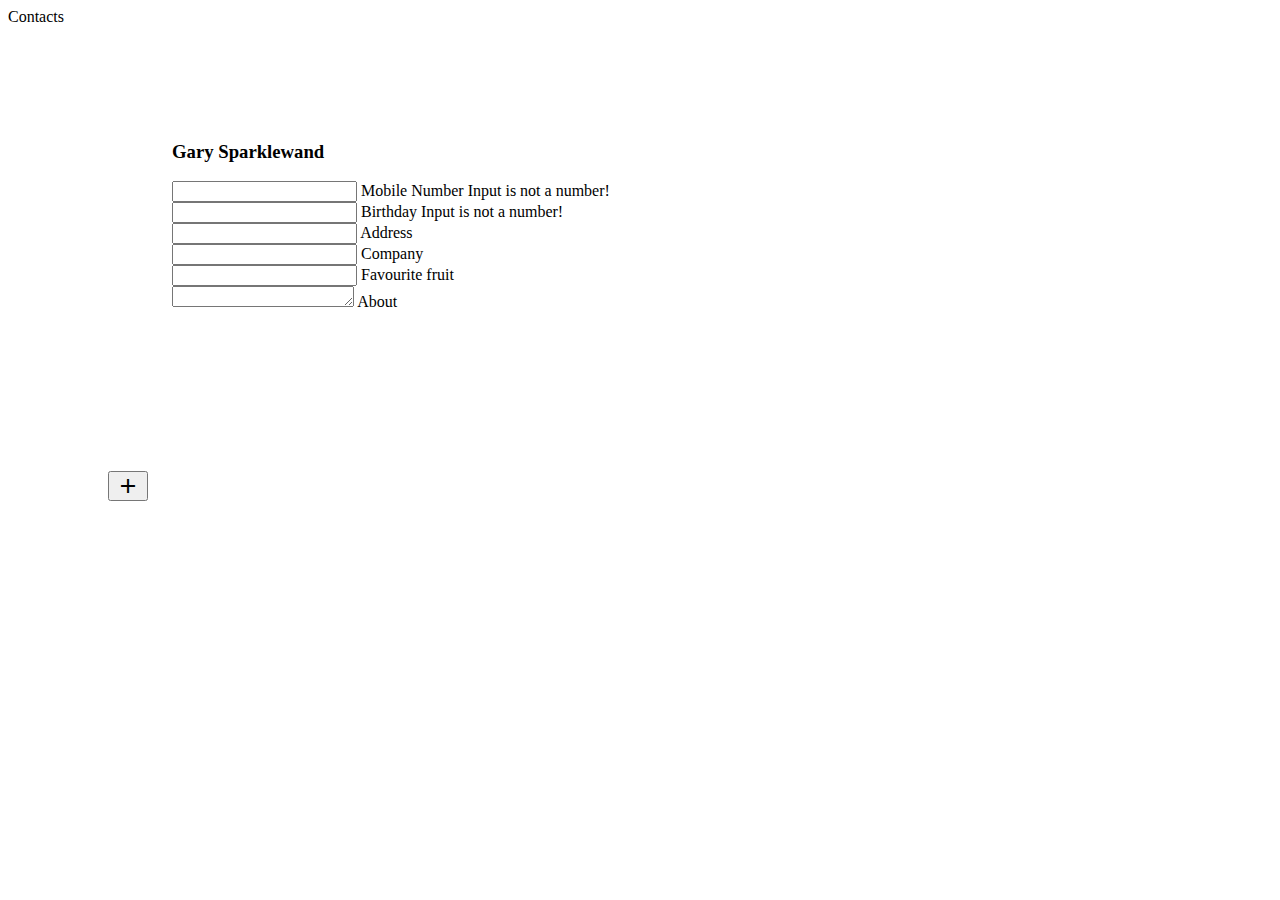
==== public/index.html @ 247e8dce ":(" ====
<html>
   <head>
      <title>The Material Design Lite Example</title>
	  <meta name="viewport" content="width=device-width, initial-scale=1">
      <link rel="stylesheet" href="https://code.getmdl.io/1.1.3/material.blue_grey-indigo.min.css" />
      <script defer src="https://code.getmdl.io/1.1.3/material.min.js"></script>
      <link rel="stylesheet" href="https://fonts.googleapis.com/icon?family=Material+Icons">
      <link rel="stylesheet" href="./css/styles.css">
  </head>
  <body>
    <!-- NOTE Sidebar  -->
      <div class="mdl-layout mdl-js-layout mdl-layout--fixed-drawer">
         <div class="mdl-layout__drawer">
            <span class="mdl-layout-title">Contacts</span>
            <nav class="mdl-navigation">
              <ul class="demo-list-two mdl-list">
                <div class="mdl-spinner mdl-js-spinner is-active"></div>

              </ul>
            </nav>
         </div>
         <!-- NOTE Main Content  -->
         <main class="mdl-layout__content">
           <div class="page-content" style="padding-left:100px;">

             <div class="demo-container mdl-grid">
              <div class="mdl-cell mdl-cell--2-col mdl-cell--hide-tablet mdl-cell--hide-phone"></div>
              <div class="demo-content mdl-color--white mdl-shadow--4dp content mdl-color-text--grey-800 mdl-cell mdl-cell--8-col">
                <img src="http://fillmurray.com/300/300" alt="" />
                <h3>Gary Sparklewand</h3>
                <!-- NOTE Mobile -->
                    <div class="mdl-textfield mdl-js-textfield mdl-textfield--floating-label">
                      <input class="mdl-textfield__input" type="text" pattern="-?[0-9]*(\.[0-9]+)?" id="sample2">
                      <label class="mdl-textfield__label" for="sample2">Mobile Number</label>
                      <span class="mdl-textfield__error">Input is not a number!</span>
                    </div>
                <!-- NOTE Birthday -->
                    <div class="mdl-textfield mdl-js-textfield mdl-textfield--floating-label">
                      <input class="mdl-textfield__input" type="text" pattern="-?[0-9]*(\.[0-9]+)?" id="sample2">
                      <label class="mdl-textfield__label" for="sample2">Birthday</label>
                      <span class="mdl-textfield__error">Input is not a number!</span>
                    </div>
                    <!-- NOTE Address -->
                    <div class="mdl-textfield mdl-js-textfield mdl-textfield--floating-label">
                      <input class="mdl-textfield__input" type="text" id="sample1">
                      <label class="mdl-textfield__label" for="sample1">Address</label>
                    </div>
                    <div class="mdl-textfield mdl-js-textfield mdl-textfield--floating-label">
                      <input class="mdl-textfield__input" type="text" id="sample1">
                      <label class="mdl-textfield__label" for="sample1">Company</label>
                    </div>
                    <div class="mdl-textfield mdl-js-textfield mdl-textfield--floating-label">
                      <input class="mdl-textfield__input" type="text" id="sample1">
                      <label class="mdl-textfield__label" for="sample1">Favourite fruit</label>
                    </div>
                    <div class="mdl-textfield mdl-js-textfield mdl-textfield--floating-label">
                      <textarea class="mdl-textfield__input" type="text" rows= "1" id="schools"></textarea>
                      <label class="mdl-textfield__label" for="schools">About</label>
                    </div>
                    <img src="https://maps.googleapis.com/maps/api/staticmap?center=Brooklyn+Bridge,New+York,NY&zoom=13&size=600x300&maptype=roadmap
&markers=color:blue%7Clabel:S%7C40.702147,-74.015794&markers=color:green%7Clabel:G%7C40.711614,-74.012318
&markers=color:red%7Clabel:C%7C40.718217,-73.998284
&key=AIzaSyAJuLuQQmb-UTehunEFEs-1gTes32-k3AM" alt="" />
              </div>
            </div>

              <!-- NOTE Add item button -->
              <button class="mdl-button mdl-js-button mdl-button--fab mdl-js-ripple-effect mdl-button--colored">
                <i class="material-icons">add</i>
              </button>

            </div>
         </main>
      </div>
  <!-- DOM Utility functions -->
  <script src="https://rawgit.com/jesstelford/a981e6877034231bd43b526a07b3a7b4/raw/js1-utilities.js"></script>

  <!-- Firebase -->
  <script src="https://www.gstatic.com/firebasejs/3.2.1/firebase.js"></script>

  <!-- Our code -->
  <script src="./js/md5.min.js"></script>
  <script src="./js/main.js"></script>
  </body>
</html>
---- public/css/styles.css ----
body {
  font-family: "Circular Std";
}

/* SIDEBAR */

.demo-list-two {
  width: 300px;
}


/* MAIN CONTENT */
.demo-container {
  max-width: 1600px;
  width: calc(100% - 16px);
  margin: 0 auto;
}

.demo-content {
  border-radius: 2px;
  padding: 80px 56px;
  margin-bottom: 80px;
}

.demo-card-image.mdl-card {
  width: 256px;
  height: 256px;
  background: url('../assets/demos/image_card.jpg') center / cover;
}

/* LOADERS */
#pop-up {
  position: fixed;
  top: 30px;
  left: 30px;
  right: 30px;
  bottom: 30px;
  border: 1px solid gray;
  overflow-y: auto;
  background-color: #fff;
  padding: 50px;
}

#pop-up.loader {
  top: 0;
  left: 0;
  right: 0;
  bottom: 0;
  border: none;
  background-color: rgba(255,255,255,0.9);
  background-repeat: no-repeat;
  background-position: center center;
}
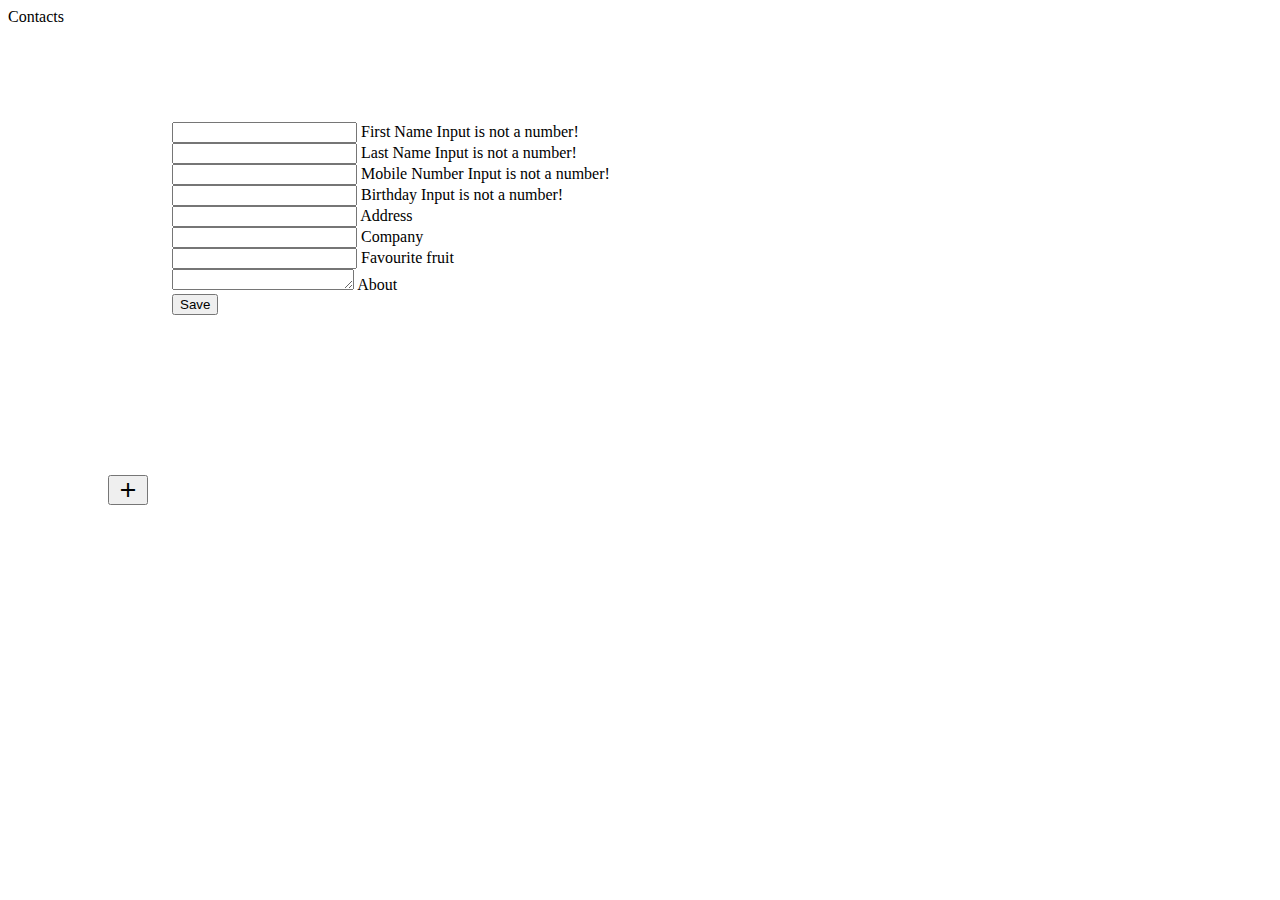
==== commit 31e09753: "adding users, pushing to array" ====
--- a/public/index.html
+++ b/public/index.html
@@ -27,36 +27,49 @@
               <div class="mdl-cell mdl-cell--2-col mdl-cell--hide-tablet mdl-cell--hide-phone"></div>
               <div class="demo-content mdl-color--white mdl-shadow--4dp content mdl-color-text--grey-800 mdl-cell mdl-cell--8-col">
                 <img src="http://fillmurray.com/300/300" alt="" />
-                <h3>Gary Sparklewand</h3>
+                <div class="mdl-textfield mdl-js-textfield mdl-textfield--floating-label">
+                  <input class="mdl-textfield__input" type="text" pattern="-?[0-9]*(\.[0-9]+)?" id="first-name">
+                  <label class="mdl-textfield__label" for="first-name">First Name</label>
+                  <span class="mdl-textfield__error">Input is not a number!</span>
+                </div>
+                <div class="mdl-textfield mdl-js-textfield mdl-textfield--floating-label">
+                  <input class="mdl-textfield__input" type="text" pattern="-?[0-9]*(\.[0-9]+)?" id="last-name">
+                  <label class="mdl-textfield__label" for="last-name">Last Name</label>
+                  <span class="mdl-textfield__error">Input is not a number!</span>
+                </div>
                 <!-- NOTE Mobile -->
                     <div class="mdl-textfield mdl-js-textfield mdl-textfield--floating-label">
-                      <input class="mdl-textfield__input" type="text" pattern="-?[0-9]*(\.[0-9]+)?" id="sample2">
-                      <label class="mdl-textfield__label" for="sample2">Mobile Number</label>
+                      <input class="mdl-textfield__input" type="text" pattern="-?[0-9]*(\.[0-9]+)?" id="phone-mobile">
+                      <label class="mdl-textfield__label" for="phone-mobile">Mobile Number</label>
                       <span class="mdl-textfield__error">Input is not a number!</span>
                     </div>
                 <!-- NOTE Birthday -->
                     <div class="mdl-textfield mdl-js-textfield mdl-textfield--floating-label">
-                      <input class="mdl-textfield__input" type="text" pattern="-?[0-9]*(\.[0-9]+)?" id="sample2">
-                      <label class="mdl-textfield__label" for="sample2">Birthday</label>
+                      <input class="mdl-textfield__input" type="text" pattern="-?[0-9]*(\.[0-9]+)?" id="date-birthday">
+                      <label class="mdl-textfield__label" for="date-birthday">Birthday</label>
                       <span class="mdl-textfield__error">Input is not a number!</span>
                     </div>
                     <!-- NOTE Address -->
                     <div class="mdl-textfield mdl-js-textfield mdl-textfield--floating-label">
-                      <input class="mdl-textfield__input" type="text" id="sample1">
-                      <label class="mdl-textfield__label" for="sample1">Address</label>
+                      <input class="mdl-textfield__input" type="text" id="address">
+                      <label class="mdl-textfield__label" for="address">Address</label>
                     </div>
                     <div class="mdl-textfield mdl-js-textfield mdl-textfield--floating-label">
-                      <input class="mdl-textfield__input" type="text" id="sample1">
-                      <label class="mdl-textfield__label" for="sample1">Company</label>
+                      <input class="mdl-textfield__input" type="text" id="company">
+                      <label class="mdl-textfield__label" for="company">Company</label>
                     </div>
                     <div class="mdl-textfield mdl-js-textfield mdl-textfield--floating-label">
-                      <input class="mdl-textfield__input" type="text" id="sample1">
-                      <label class="mdl-textfield__label" for="sample1">Favourite fruit</label>
+                      <input class="mdl-textfield__input" type="text" id="fruit">
+                      <label class="mdl-textfield__label" for="fruit">Favourite fruit</label>
                     </div>
                     <div class="mdl-textfield mdl-js-textfield mdl-textfield--floating-label">
-                      <textarea class="mdl-textfield__input" type="text" rows= "1" id="schools"></textarea>
-                      <label class="mdl-textfield__label" for="schools">About</label>
+                      <textarea class="mdl-textfield__input" type="text" rows= "1" id="about"></textarea>
+                      <label class="mdl-textfield__label" for="about">About</label>
                     </div>
+                    <!-- Accent-colored raised button with ripple -->
+                    <button class="mdl-button mdl-js-button mdl-button--raised mdl-js-ripple-effect mdl-button--colored">
+                      Save
+                    </button>
                     <img src="https://maps.googleapis.com/maps/api/staticmap?center=Brooklyn+Bridge,New+York,NY&zoom=13&size=600x300&maptype=roadmap
 &markers=color:blue%7Clabel:S%7C40.702147,-74.015794&markers=color:green%7Clabel:G%7C40.711614,-74.012318
 &markers=color:red%7Clabel:C%7C40.718217,-73.998284
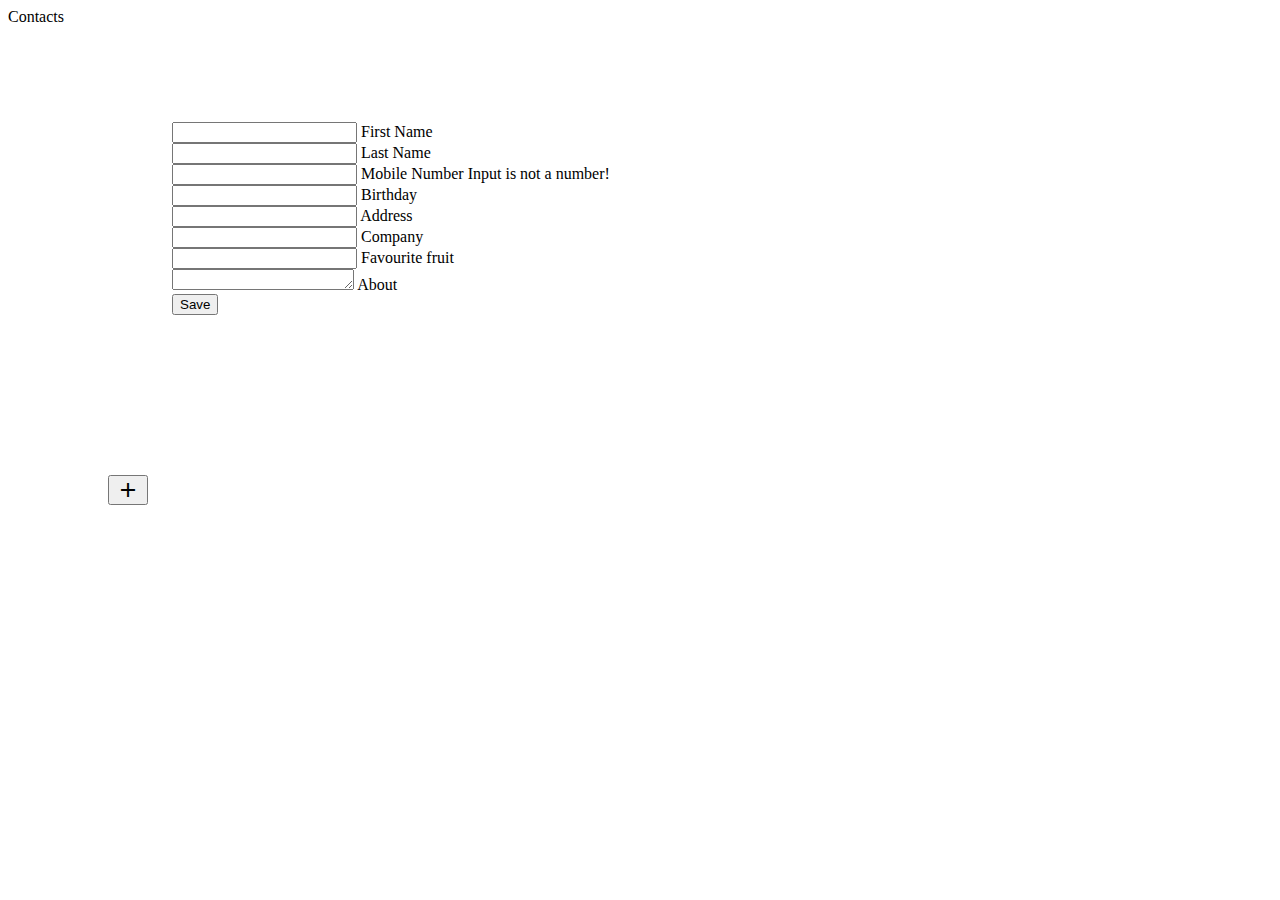
==== commit ce1356e9: "Commit before branch" ====
--- a/public/index.html
+++ b/public/index.html
@@ -26,16 +26,16 @@
              <div class="demo-container mdl-grid">
               <div class="mdl-cell mdl-cell--2-col mdl-cell--hide-tablet mdl-cell--hide-phone"></div>
               <div class="demo-content mdl-color--white mdl-shadow--4dp content mdl-color-text--grey-800 mdl-cell mdl-cell--8-col">
-                <img src="http://fillmurray.com/300/300" alt="" />
+                <div class="mdl-card__media">
+                  <img class="article-image" src="http://fillmurray.com/300/300" border="0" alt="" />
+                </div>
                 <div class="mdl-textfield mdl-js-textfield mdl-textfield--floating-label">
                   <input class="mdl-textfield__input" type="text" pattern="-?[0-9]*(\.[0-9]+)?" id="first-name">
                   <label class="mdl-textfield__label" for="first-name">First Name</label>
-                  <span class="mdl-textfield__error">Input is not a number!</span>
                 </div>
                 <div class="mdl-textfield mdl-js-textfield mdl-textfield--floating-label">
                   <input class="mdl-textfield__input" type="text" pattern="-?[0-9]*(\.[0-9]+)?" id="last-name">
                   <label class="mdl-textfield__label" for="last-name">Last Name</label>
-                  <span class="mdl-textfield__error">Input is not a number!</span>
                 </div>
                 <!-- NOTE Mobile -->
                     <div class="mdl-textfield mdl-js-textfield mdl-textfield--floating-label">
@@ -47,7 +47,6 @@
                     <div class="mdl-textfield mdl-js-textfield mdl-textfield--floating-label">
                       <input class="mdl-textfield__input" type="text" pattern="-?[0-9]*(\.[0-9]+)?" id="date-birthday">
                       <label class="mdl-textfield__label" for="date-birthday">Birthday</label>
-                      <span class="mdl-textfield__error">Input is not a number!</span>
                     </div>
                     <!-- NOTE Address -->
                     <div class="mdl-textfield mdl-js-textfield mdl-textfield--floating-label">
@@ -66,10 +65,14 @@
                       <textarea class="mdl-textfield__input" type="text" rows= "1" id="about"></textarea>
                       <label class="mdl-textfield__label" for="about">About</label>
                     </div>
-                    <!-- Accent-colored raised button with ripple -->
-                    <button class="mdl-button mdl-js-button mdl-button--raised mdl-js-ripple-effect mdl-button--colored">
-                      Save
-                    </button>
+                    <div class="mdl-grid">
+                      <div class="mdl-cell mdl-cell--1-col">
+                        <!-- Accent-colored raised button with ripple -->
+                        <button class="mdl-button mdl-js-button mdl-button--raised mdl-js-ripple-effect mdl-button--colored" id="btn-save">
+                          Save
+                        </button>
+                      </div>
+                    </div>
                     <img src="https://maps.googleapis.com/maps/api/staticmap?center=Brooklyn+Bridge,New+York,NY&zoom=13&size=600x300&maptype=roadmap
 &markers=color:blue%7Clabel:S%7C40.702147,-74.015794&markers=color:green%7Clabel:G%7C40.711614,-74.012318
 &markers=color:red%7Clabel:C%7C40.718217,-73.998284
@@ -77,10 +80,10 @@
               </div>
             </div>
 
-              <!-- NOTE Add item button -->
-              <button class="mdl-button mdl-js-button mdl-button--fab mdl-js-ripple-effect mdl-button--colored">
-                <i class="material-icons">add</i>
-              </button>
+            <!-- NOTE Add item button -->
+            <button class="mdl-button mdl-js-button mdl-button--fab mdl-js-ripple-effect mdl-button--colored">
+              <i class="material-icons">add</i>
+            </button>
 
             </div>
          </main>
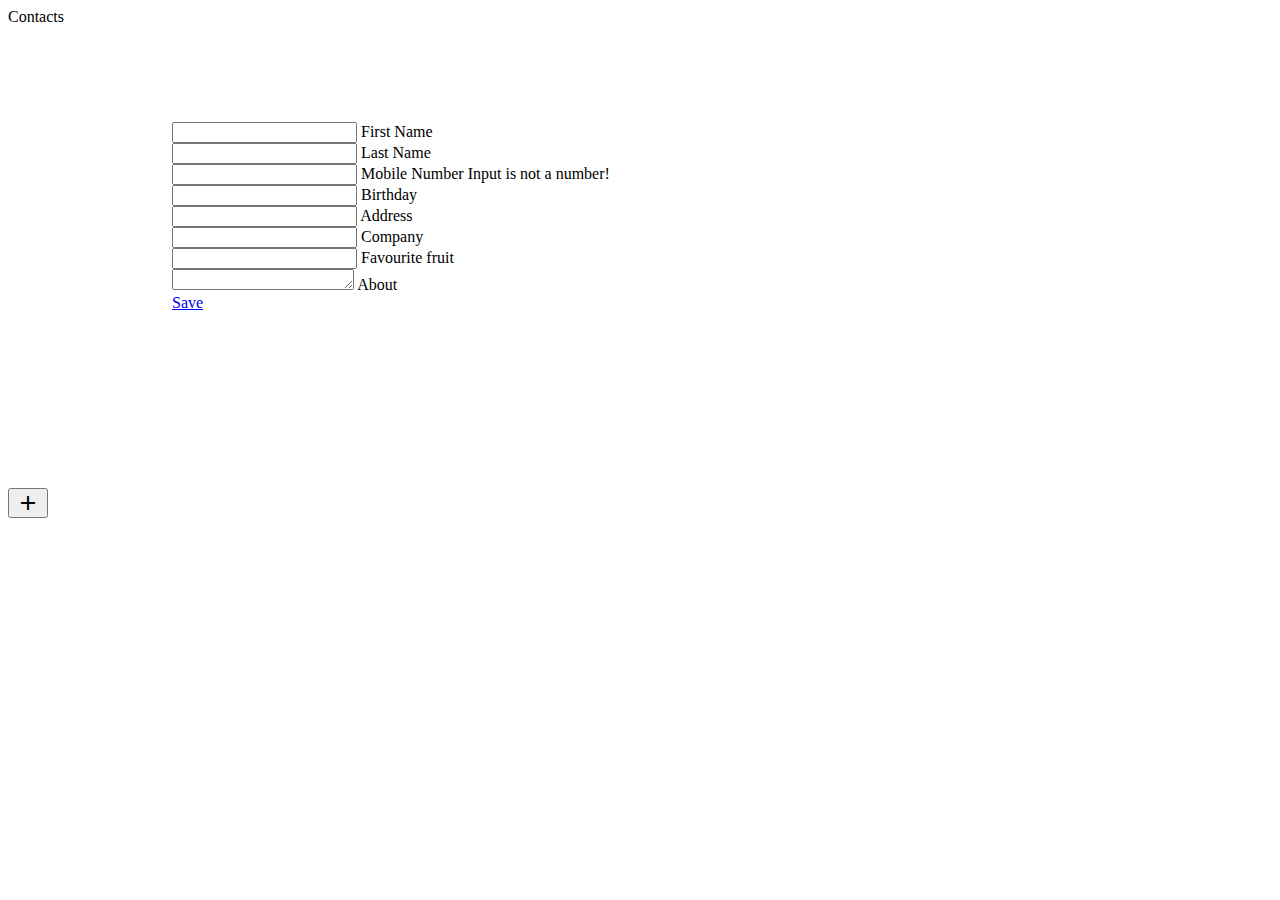
==== commit bf1acea7: "form elements in place" ====
--- a/public/index.html
+++ b/public/index.html
@@ -22,61 +22,59 @@
          <!-- NOTE Main Content  -->
          <main class="mdl-layout__content">
            <div class="page-content" style="padding-left:100px;">
-
              <div class="demo-container mdl-grid">
               <div class="mdl-cell mdl-cell--2-col mdl-cell--hide-tablet mdl-cell--hide-phone"></div>
               <div class="demo-content mdl-color--white mdl-shadow--4dp content mdl-color-text--grey-800 mdl-cell mdl-cell--8-col">
                 <div class="mdl-card__media">
                   <img class="article-image" src="http://fillmurray.com/300/300" border="0" alt="" />
                 </div>
-                <div class="mdl-textfield mdl-js-textfield mdl-textfield--floating-label">
-                  <input class="mdl-textfield__input" type="text" pattern="-?[0-9]*(\.[0-9]+)?" id="first-name">
-                  <label class="mdl-textfield__label" for="first-name">First Name</label>
-                </div>
-                <div class="mdl-textfield mdl-js-textfield mdl-textfield--floating-label">
-                  <input class="mdl-textfield__input" type="text" pattern="-?[0-9]*(\.[0-9]+)?" id="last-name">
-                  <label class="mdl-textfield__label" for="last-name">Last Name</label>
-                </div>
-                <!-- NOTE Mobile -->
-                    <div class="mdl-textfield mdl-js-textfield mdl-textfield--floating-label">
-                      <input class="mdl-textfield__input" type="text" pattern="-?[0-9]*(\.[0-9]+)?" id="phone-mobile">
-                      <label class="mdl-textfield__label" for="phone-mobile">Mobile Number</label>
-                      <span class="mdl-textfield__error">Input is not a number!</span>
-                    </div>
-                <!-- NOTE Birthday -->
-                    <div class="mdl-textfield mdl-js-textfield mdl-textfield--floating-label">
-                      <input class="mdl-textfield__input" type="text" pattern="-?[0-9]*(\.[0-9]+)?" id="date-birthday">
-                      <label class="mdl-textfield__label" for="date-birthday">Birthday</label>
-                    </div>
-                    <!-- NOTE Address -->
-                    <div class="mdl-textfield mdl-js-textfield mdl-textfield--floating-label">
-                      <input class="mdl-textfield__input" type="text" id="address">
-                      <label class="mdl-textfield__label" for="address">Address</label>
-                    </div>
-                    <div class="mdl-textfield mdl-js-textfield mdl-textfield--floating-label">
-                      <input class="mdl-textfield__input" type="text" id="company">
-                      <label class="mdl-textfield__label" for="company">Company</label>
-                    </div>
-                    <div class="mdl-textfield mdl-js-textfield mdl-textfield--floating-label">
-                      <input class="mdl-textfield__input" type="text" id="fruit">
-                      <label class="mdl-textfield__label" for="fruit">Favourite fruit</label>
-                    </div>
-                    <div class="mdl-textfield mdl-js-textfield mdl-textfield--floating-label">
-                      <textarea class="mdl-textfield__input" type="text" rows= "1" id="about"></textarea>
-                      <label class="mdl-textfield__label" for="about">About</label>
-                    </div>
-                    <div class="mdl-grid">
-                      <div class="mdl-cell mdl-cell--1-col">
-                        <!-- Accent-colored raised button with ripple -->
-                        <button class="mdl-button mdl-js-button mdl-button--raised mdl-js-ripple-effect mdl-button--colored" id="btn-save">
-                          Save
-                        </button>
-                      </div>
-                    </div>
-                    <img src="https://maps.googleapis.com/maps/api/staticmap?center=Brooklyn+Bridge,New+York,NY&zoom=13&size=600x300&maptype=roadmap
+                <form id="person-form" action="#">
+                  <div class="mdl-textfield mdl-js-textfield mdl-textfield--floating-label">
+                    <input class="mdl-textfield__input" type="text" pattern="-?[0-9]*(\.[0-9]+)?" id="first-name">
+                    <label class="mdl-textfield__label" for="first-name">First Name</label>
+                  </div>
+                  <div class="mdl-textfield mdl-js-textfield mdl-textfield--floating-label">
+                    <input class="mdl-textfield__input" type="text" pattern="-?[0-9]*(\.[0-9]+)?" id="last-name">
+                    <label class="mdl-textfield__label" for="last-name">Last Name</label>
+                  </div>
+                  <!-- NOTE Mobile -->
+                  <div class="mdl-textfield mdl-js-textfield mdl-textfield--floating-label">
+                    <input class="mdl-textfield__input" type="text" pattern="-?[0-9]*(\.[0-9]+)?" id="phone-mobile">
+                    <label class="mdl-textfield__label" for="phone-mobile">Mobile Number</label>
+                    <span class="mdl-textfield__error">Input is not a number!</span>
+                  </div>
+                  <!-- NOTE Birthday -->
+                  <div class="mdl-textfield mdl-js-textfield mdl-textfield--floating-label">
+                    <input class="mdl-textfield__input" type="text" pattern="-?[0-9]*(\.[0-9]+)?" id="date-birthday">
+                    <label class="mdl-textfield__label" for="date-birthday">Birthday</label>
+                  </div>
+                  <!-- NOTE Address -->
+                  <div class="mdl-textfield mdl-js-textfield mdl-textfield--floating-label">
+                    <input class="mdl-textfield__input" type="text" id="address">
+                    <label class="mdl-textfield__label" for="address">Address</label>
+                  </div>
+                  <div class="mdl-textfield mdl-js-textfield mdl-textfield--floating-label">
+                    <input class="mdl-textfield__input" type="text" id="company">
+                    <label class="mdl-textfield__label" for="company">Company</label>
+                  </div>
+                  <div class="mdl-textfield mdl-js-textfield mdl-textfield--floating-label">
+                    <input class="mdl-textfield__input" type="text" id="fruit">
+                    <label class="mdl-textfield__label" for="fruit">Favourite fruit</label>
+                  </div>
+                  <div class="mdl-textfield mdl-js-textfield mdl-textfield--floating-label">
+                    <textarea class="mdl-textfield__input" type="text" rows= "1" id="about"></textarea>
+                    <label class="mdl-textfield__label" for="about">About</label>
+                  </div>
+                  <img src="https://maps.googleapis.com/maps/api/staticmap?center=Brooklyn+Bridge,New+York,NY&zoom=13&size=600x300&maptype=roadmap
 &markers=color:blue%7Clabel:S%7C40.702147,-74.015794&markers=color:green%7Clabel:G%7C40.711614,-74.012318
 &markers=color:red%7Clabel:C%7C40.718217,-73.998284
 &key=AIzaSyAJuLuQQmb-UTehunEFEs-1gTes32-k3AM" alt="" />
+                  <div class="mdl-card__actions">
+                    <a href="#" id="btn-save" class="mdl-button">Save</a>
+                  </div>
+                </form>
+              </div>
+
               </div>
             </div>
 
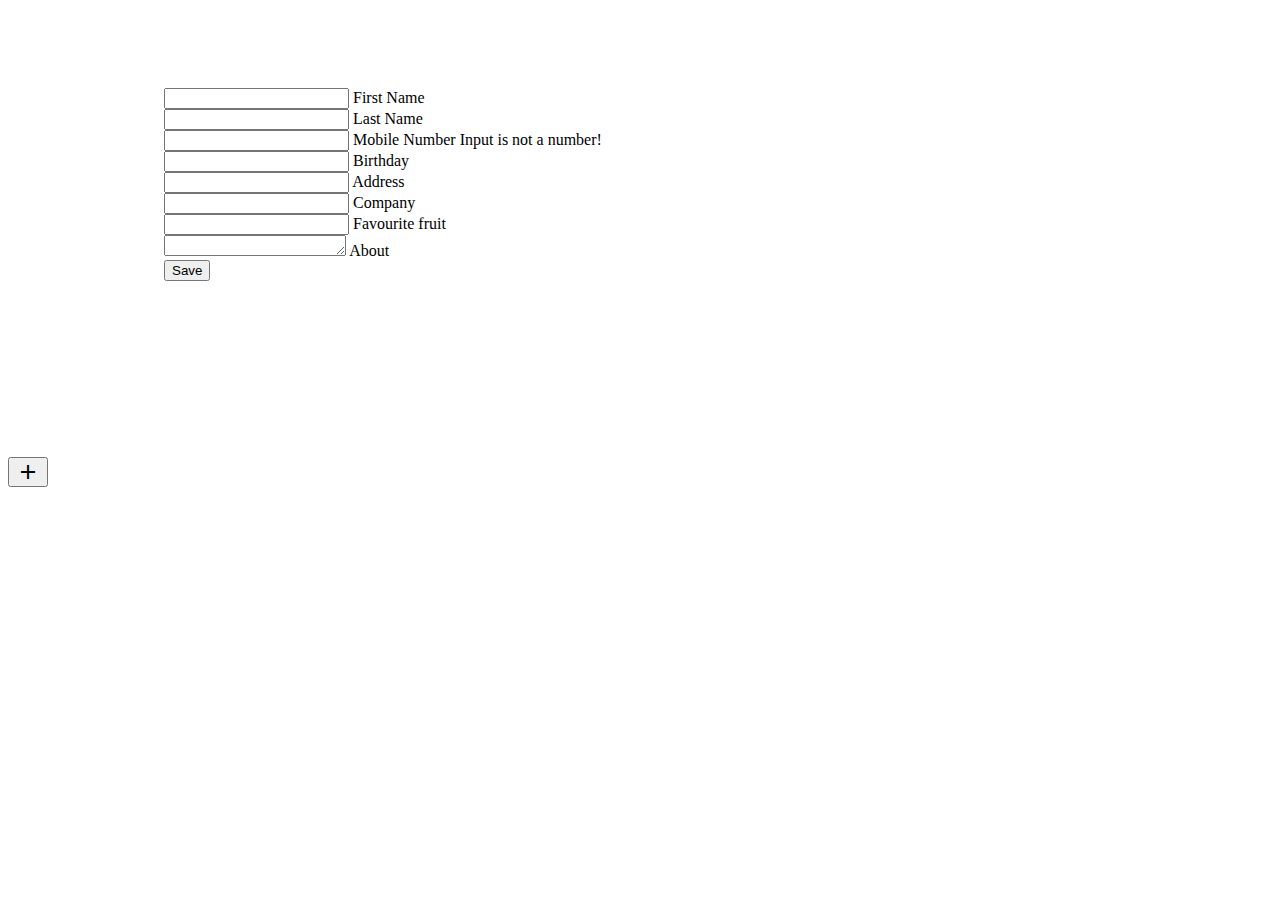
==== commit b2c9b64f: "commit before sidebar template setup" ====
--- a/public/index.html
+++ b/public/index.html
@@ -10,45 +10,37 @@
   <body>
     <!-- NOTE Sidebar  -->
       <div class="mdl-layout mdl-js-layout mdl-layout--fixed-drawer">
-         <div class="mdl-layout__drawer">
-            <span class="mdl-layout-title">Contacts</span>
-            <nav class="mdl-navigation">
-              <ul class="demo-list-two mdl-list">
-                <div class="mdl-spinner mdl-js-spinner is-active"></div>
 
-              </ul>
-            </nav>
-         </div>
+
          <!-- NOTE Main Content  -->
          <main class="mdl-layout__content">
            <div class="page-content" style="padding-left:100px;">
-             <div class="demo-container mdl-grid">
-              <div class="mdl-cell mdl-cell--2-col mdl-cell--hide-tablet mdl-cell--hide-phone"></div>
+             <div class="mdl-grid">
               <div class="demo-content mdl-color--white mdl-shadow--4dp content mdl-color-text--grey-800 mdl-cell mdl-cell--8-col">
                 <div class="mdl-card__media">
                   <img class="article-image" src="http://fillmurray.com/300/300" border="0" alt="" />
                 </div>
                 <form id="person-form" action="#">
                   <div class="mdl-textfield mdl-js-textfield mdl-textfield--floating-label">
-                    <input class="mdl-textfield__input" type="text" pattern="-?[0-9]*(\.[0-9]+)?" id="first-name">
+                    <input class="mdl-textfield__input" type="text" id="first-name">
                     <label class="mdl-textfield__label" for="first-name">First Name</label>
                   </div>
                   <div class="mdl-textfield mdl-js-textfield mdl-textfield--floating-label">
-                    <input class="mdl-textfield__input" type="text" pattern="-?[0-9]*(\.[0-9]+)?" id="last-name">
+                    <input class="mdl-textfield__input" type="text" id="last-name">
                     <label class="mdl-textfield__label" for="last-name">Last Name</label>
                   </div>
-                  <!-- NOTE Mobile -->
+
                   <div class="mdl-textfield mdl-js-textfield mdl-textfield--floating-label">
                     <input class="mdl-textfield__input" type="text" pattern="-?[0-9]*(\.[0-9]+)?" id="phone-mobile">
                     <label class="mdl-textfield__label" for="phone-mobile">Mobile Number</label>
                     <span class="mdl-textfield__error">Input is not a number!</span>
                   </div>
-                  <!-- NOTE Birthday -->
+
                   <div class="mdl-textfield mdl-js-textfield mdl-textfield--floating-label">
                     <input class="mdl-textfield__input" type="text" pattern="-?[0-9]*(\.[0-9]+)?" id="date-birthday">
                     <label class="mdl-textfield__label" for="date-birthday">Birthday</label>
                   </div>
-                  <!-- NOTE Address -->
+
                   <div class="mdl-textfield mdl-js-textfield mdl-textfield--floating-label">
                     <input class="mdl-textfield__input" type="text" id="address">
                     <label class="mdl-textfield__label" for="address">Address</label>
@@ -70,7 +62,9 @@
 &markers=color:red%7Clabel:C%7C40.718217,-73.998284
 &key=AIzaSyAJuLuQQmb-UTehunEFEs-1gTes32-k3AM" alt="" />
                   <div class="mdl-card__actions">
-                    <a href="#" id="btn-save" class="mdl-button">Save</a>
+                    <button class="mdl-button mdl-js-button mdl-button--raised mdl-js-ripple-effect mdl-button--colored" id="btn-save">
+                          Save
+                    </button>
                   </div>
                 </form>
               </div>
